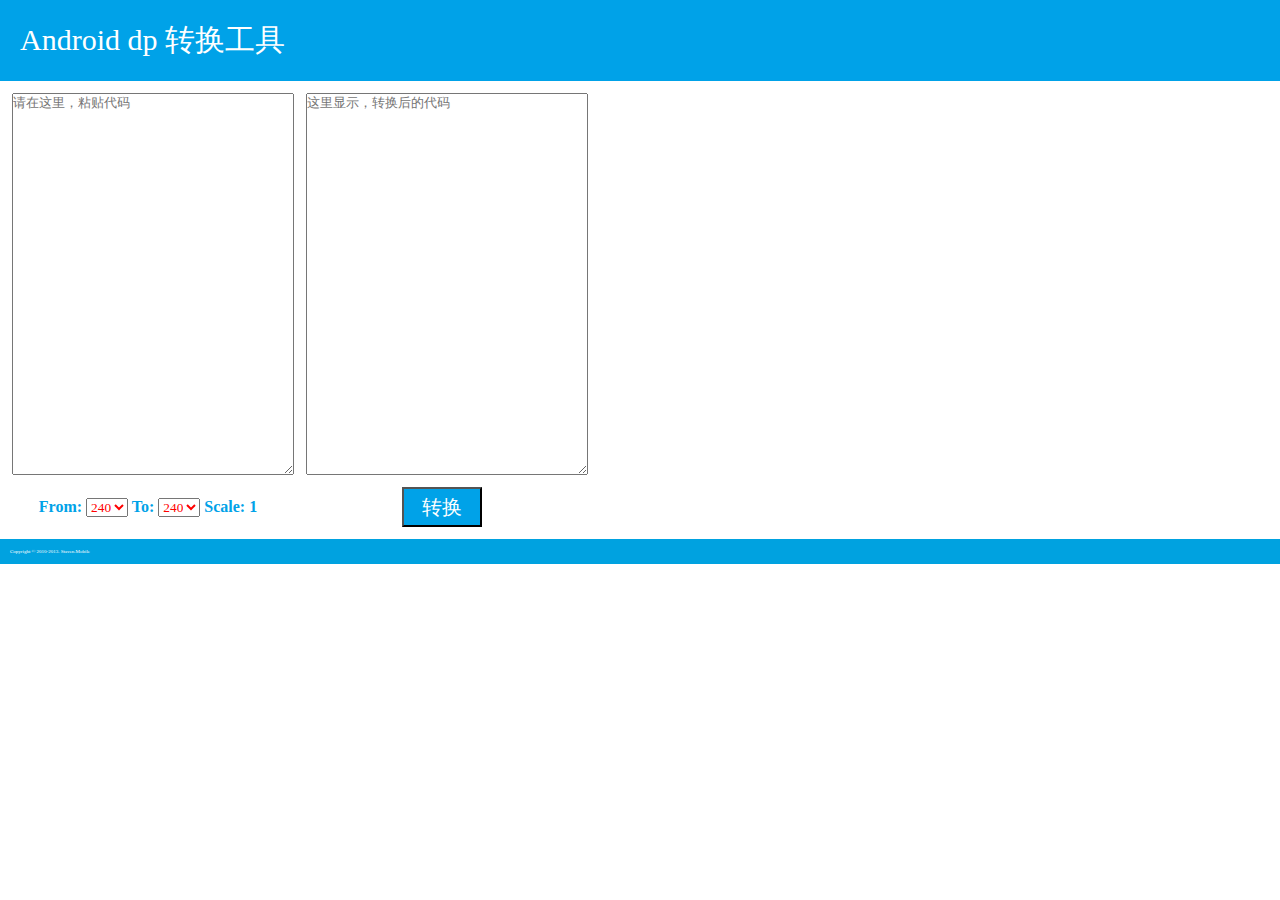
==== DpExchangeHTML/WebContent/dpexchanger.html @ 7707f1e7 "add dp exchange html version." ====
<!DOCTYPE html>
<html>
<head>
<meta http-equiv="Content-Type" content="text/html; charset=UTF-8">
<title>DpExchanger HTML version.</title>
<link rel="stylesheet" type="text/css" href="style.css" />
<script type="text/javascript" src="fun.js" ></script>
</head>
<body>
	<div id="title">Android dp 转换工具</div>
	<div id="edit_area">
		<table border="0">
			<tr>
				<th><textarea id="str_in" class="text_area"
						placeholder="请在这里，粘贴代码"></textarea></th>
				<th><textarea id="str_out" class="text_area"
						placeholder="这里显示，转换后的代码"></textarea></th>
			</tr>
			<tr>
				<th>From: <select class="list_value" id="list_from"
					onchange="getScaleSize()">
						<option value="240">240</option>
						<option value="320">320</option>
						<option value="360">360</option>
						<option value="400">400</option>
						<option value="480">480</option>
						<option value="600">600</option>
						<option value="640">640</option>
						<option value="682">682</option>
						<option value="768">768</option>
						<option value="800">800</option>
				</select> To: <select class="list_value" id="list_to"
					onchange="getScaleSize()">
						<option value="240">240</option>
						<option value="320">320</option>
						<option value="360">360</option>
						<option value="400">400</option>
						<option value="480">480</option>
						<option value="600">600</option>
						<option value="640">640</option>
						<option value="682">682</option>
						<option value="768">768</option>
						<option value="800">800</option>
				</select>
				<a id="scale_value">Scale: 1</a>
				</th>
				<th><input type="button" value="转换" id="btn_do"
					onclick="compute()" /></th>
			</tr>
		</table>
	</div>
	<div id="footer">
		Copyright © 2010-2013. <a href="http://www.staven.mobi" target="_blank">Staven.Mobile</a>
	</div>
</body>
</html>
---- DpExchangeHTML/WebContent/style.css ----
* {
	margin: 0;
	padding: 0;
}

body{
	color: #00a2e8;
	font-family: 微软雅黑;
}

#title {
	background: #00a2e8;
	color: #FFF;
	font-family: 微软雅黑;
	font-size: 30px;
	padding: 20px;
	font-style: normal;
}

#edit_area{
	background: #FFF;
	direction: ltr;
	padding: 20dp;
}

.text_area{
	width: 280px;
	height: 380px;
	font-family: 微软雅黑;
	font-size: 12sp;
	color: #00a2e8;
	float: left;
	margin: 10dp;
	resize: horizontal;
	margin-left: 10px;
	margin-top: 10px;
}

.list_value{
	font-family: 微软雅黑;
	color:red;
}

#btn_do{
	color: #FFF;
	background-color: #00a2e8;
	font-family: 微软雅黑;
	font-size: 20px;
	height: 40px;
	width: 80px;
	margin: 10px;
}

#footer{
	background: #00a2e0;
	color: #FFF;
	font-size: 5px;
	font-family: 微软雅黑;
	padding: 10px;
	margin-top: 10dp;
}
#footer a{
	color: #FFF;
	text-decoration: none;
}
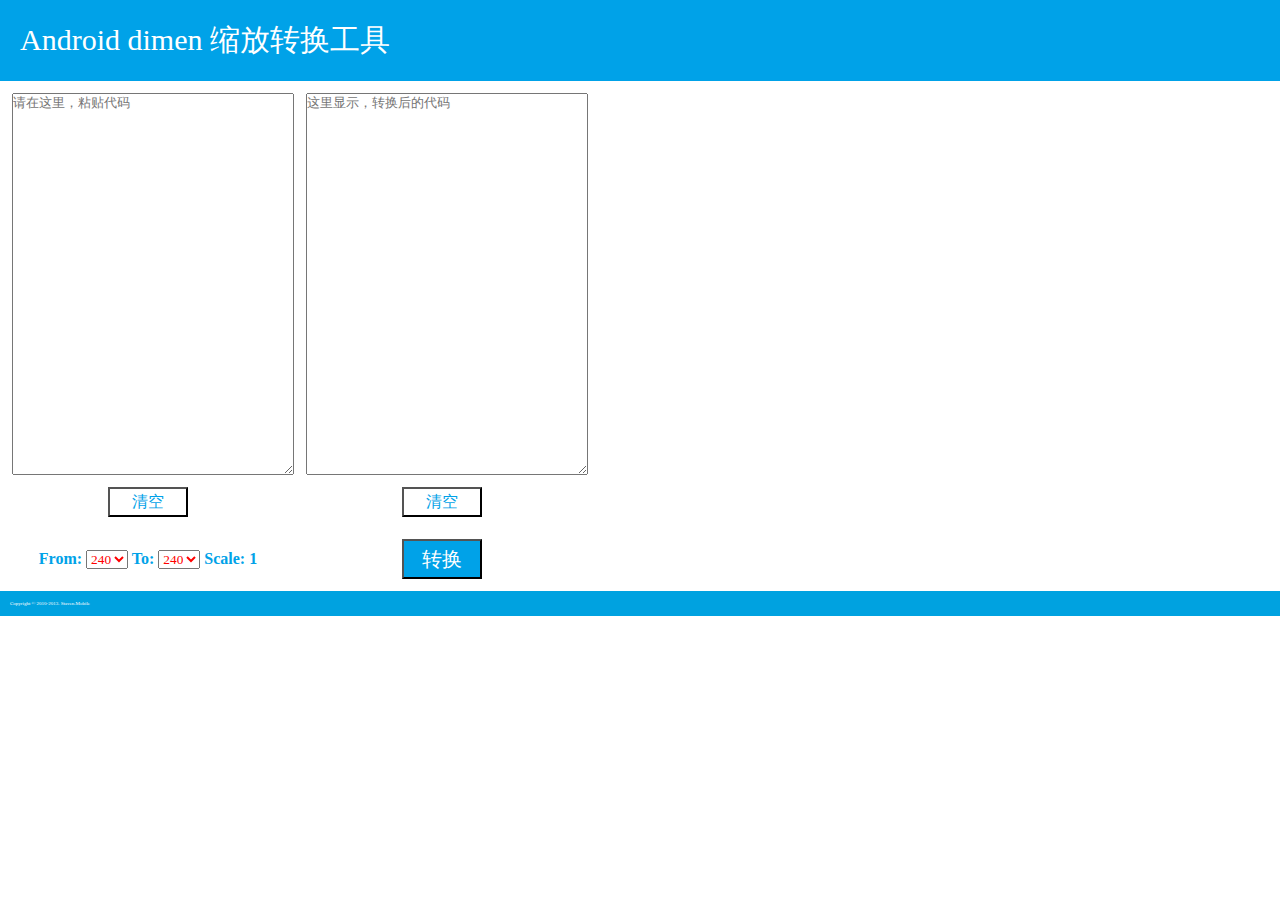
==== commit 5ec9dd60: "add 'clear' button blew both of the TextAreas." ====
--- a/DpExchangeHTML/WebContent/dpexchanger.html
+++ b/DpExchangeHTML/WebContent/dpexchanger.html
@@ -2,12 +2,14 @@
 <html>
 <head>
 <meta http-equiv="Content-Type" content="text/html; charset=UTF-8">
-<title>DpExchanger HTML version.</title>
+<title>Android dimen 缩放转换工具</title>
 <link rel="stylesheet" type="text/css" href="style.css" />
-<script type="text/javascript" src="fun.js" ></script>
+<script type="text/javascript"
+	src="http://code.jquery.com/jquery-2.0.3.min.js"></script>
+<script type="text/javascript" src="fun.js"></script>
 </head>
 <body>
-	<div id="title">Android dp 转换工具</div>
+	<div id="title">Android dimen 缩放转换工具</div>
 	<div id="edit_area">
 		<table border="0">
 			<tr>
@@ -15,6 +17,12 @@
 						placeholder="请在这里，粘贴代码"></textarea></th>
 				<th><textarea id="str_out" class="text_area"
 						placeholder="这里显示，转换后的代码"></textarea></th>
+			</tr>
+			<tr>
+				<th><input type="button" value="清空" id="btn_edit"
+					onclick="clearTAin()" /></th>
+				<th><input type="button" value="清空" id="btn_edit"
+					onclick="clearTAout()" /></th>
 			</tr>
 			<tr>
 				<th>From: <select class="list_value" id="list_from"
@@ -41,8 +49,7 @@
 						<option value="682">682</option>
 						<option value="768">768</option>
 						<option value="800">800</option>
-				</select>
-				<a id="scale_value">Scale: 1</a>
+				</select> <a id="scale_value">Scale: 1</a>
 				</th>
 				<th><input type="button" value="转换" id="btn_do"
 					onclick="compute()" /></th>
@@ -50,7 +57,8 @@
 		</table>
 	</div>
 	<div id="footer">
-		Copyright © 2010-2013. <a href="http://www.staven.mobi" target="_blank">Staven.Mobile</a>
+		Copyright © 2010-2013. <a href="http://www.staven.mobi"
+			target="_blank">Staven.Mobile</a>
 	</div>
 </body>
 </html>--- a/DpExchangeHTML/WebContent/style.css
+++ b/DpExchangeHTML/WebContent/style.css
@@ -3,7 +3,7 @@
 	padding: 0;
 }
 
-body{
+body {
 	color: #00a2e8;
 	font-family: 微软雅黑;
 }
@@ -17,31 +17,31 @@
 	font-style: normal;
 }
 
-#edit_area{
+#edit_area {
 	background: #FFF;
 	direction: ltr;
 	padding: 20dp;
 }
 
-.text_area{
+.text_area {
 	width: 280px;
 	height: 380px;
 	font-family: 微软雅黑;
 	font-size: 12sp;
 	color: #00a2e8;
 	float: left;
+	resize: horizontal;
 	margin: 10dp;
-	resize: horizontal;
 	margin-left: 10px;
 	margin-top: 10px;
 }
 
-.list_value{
+.list_value {
 	font-family: 微软雅黑;
-	color:red;
+	color: red;
 }
 
-#btn_do{
+#btn_do {
 	color: #FFF;
 	background-color: #00a2e8;
 	font-family: 微软雅黑;
@@ -51,7 +51,17 @@
 	margin: 10px;
 }
 
-#footer{
+#btn_edit{
+	color: #00a2e8;
+	background-color: #FFF;
+	font-family: 微软雅黑;
+	font-size:16px;
+	height: 30px;
+	width: 80px;
+	margin: 10px;
+}
+
+#footer {
 	background: #00a2e0;
 	color: #FFF;
 	font-size: 5px;
@@ -59,7 +69,8 @@
 	padding: 10px;
 	margin-top: 10dp;
 }
-#footer a{
+
+#footer a {
 	color: #FFF;
 	text-decoration: none;
 }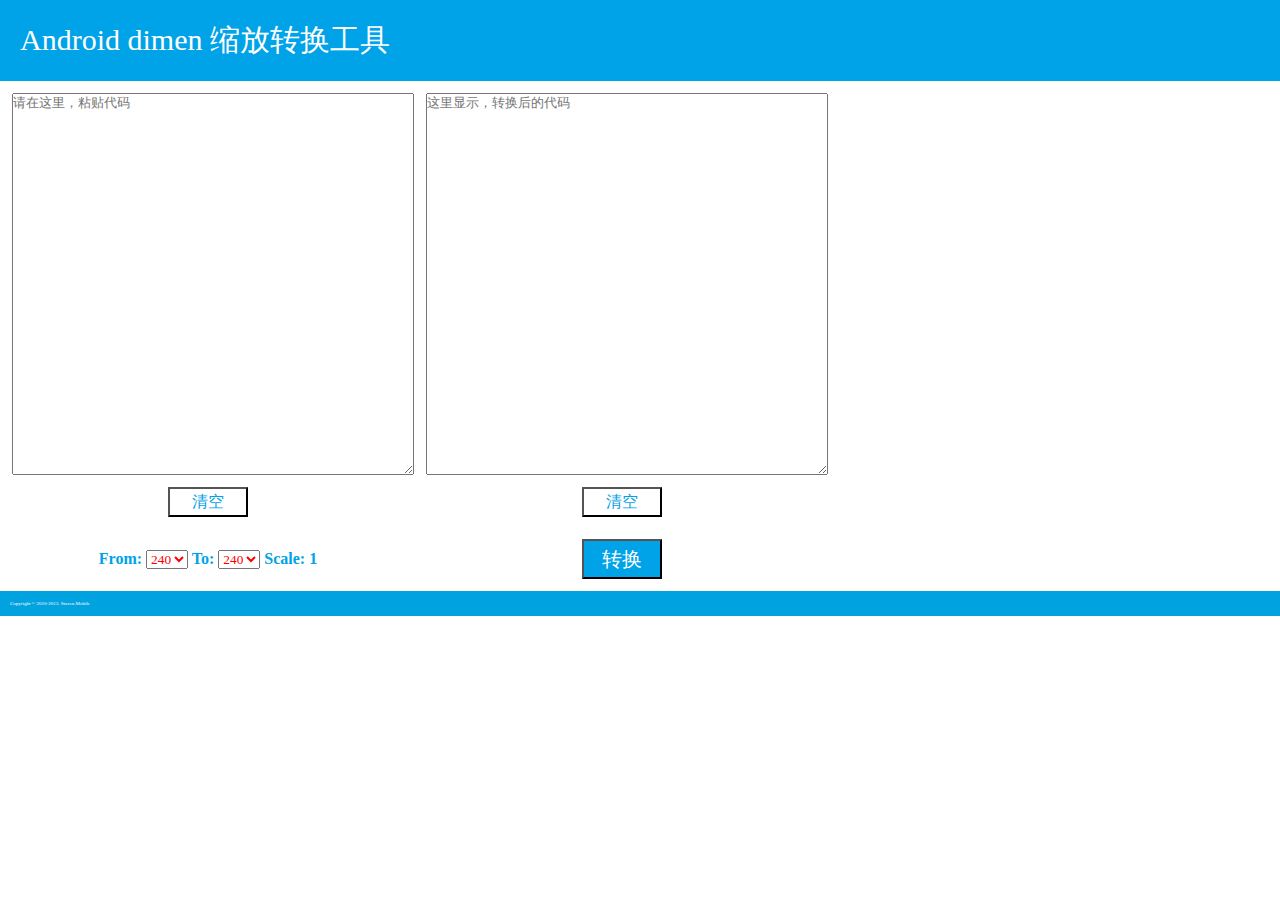
==== commit 3a8aba7a: "fix: can not export normal comment line." ====
--- a/DpExchangeHTML/WebContent/dpexchanger.html
+++ b/DpExchangeHTML/WebContent/dpexchanger.html
@@ -1,64 +1,64 @@
-<!DOCTYPE html>
-<html>
-<head>
-<meta http-equiv="Content-Type" content="text/html; charset=UTF-8">
-<title>Android dimen 缩放转换工具</title>
-<link rel="stylesheet" type="text/css" href="style.css" />
-<script type="text/javascript"
-	src="http://code.jquery.com/jquery-2.0.3.min.js"></script>
-<script type="text/javascript" src="fun.js"></script>
-</head>
-<body>
-	<div id="title">Android dimen 缩放转换工具</div>
-	<div id="edit_area">
-		<table border="0">
-			<tr>
-				<th><textarea id="str_in" class="text_area"
-						placeholder="请在这里，粘贴代码"></textarea></th>
-				<th><textarea id="str_out" class="text_area"
-						placeholder="这里显示，转换后的代码"></textarea></th>
-			</tr>
-			<tr>
-				<th><input type="button" value="清空" id="btn_edit"
-					onclick="clearTAin()" /></th>
-				<th><input type="button" value="清空" id="btn_edit"
-					onclick="clearTAout()" /></th>
-			</tr>
-			<tr>
-				<th>From: <select class="list_value" id="list_from"
-					onchange="getScaleSize()">
-						<option value="240">240</option>
-						<option value="320">320</option>
-						<option value="360">360</option>
-						<option value="400">400</option>
-						<option value="480">480</option>
-						<option value="600">600</option>
-						<option value="640">640</option>
-						<option value="682">682</option>
-						<option value="768">768</option>
-						<option value="800">800</option>
-				</select> To: <select class="list_value" id="list_to"
-					onchange="getScaleSize()">
-						<option value="240">240</option>
-						<option value="320">320</option>
-						<option value="360">360</option>
-						<option value="400">400</option>
-						<option value="480">480</option>
-						<option value="600">600</option>
-						<option value="640">640</option>
-						<option value="682">682</option>
-						<option value="768">768</option>
-						<option value="800">800</option>
-				</select> <a id="scale_value">Scale: 1</a>
-				</th>
-				<th><input type="button" value="转换" id="btn_do"
-					onclick="compute()" /></th>
-			</tr>
-		</table>
-	</div>
-	<div id="footer">
-		Copyright © 2010-2013. <a href="http://www.staven.mobi"
-			target="_blank">Staven.Mobile</a>
-	</div>
-</body>
+<!DOCTYPE html>
+<html>
+<head>
+<meta http-equiv="Content-Type" content="text/html; charset=UTF-8">
+<title>Android dimen 缩放转换工具</title>
+<link rel="stylesheet" type="text/css" href="style.css" />
+<script type="text/javascript"
+	src="http://code.jquery.com/jquery-2.0.3.min.js"></script>
+<script type="text/javascript" src="fun.js"></script>
+</head>
+<body>
+	<div id="title">Android dimen 缩放转换工具</div>
+	<div id="edit_area">
+		<table border="0">
+			<tr>
+				<th><textarea id="str_in" class="text_area"
+						placeholder="请在这里，粘贴代码"></textarea></th>
+				<th><textarea id="str_out" class="text_area"
+						placeholder="这里显示，转换后的代码"></textarea></th>
+			</tr>
+			<tr>
+				<th><input type="button" value="清空" id="btn_edit"
+					onclick="clearTAin()" /></th>
+				<th><input type="button" value="清空" id="btn_edit"
+					onclick="clearTAout()" /></th>
+			</tr>
+			<tr>
+				<th>From: <select class="list_value" id="list_from"
+					onchange="getScaleSize()">
+						<option value="240">240</option>
+						<option value="320">320</option>
+						<option value="360">360</option>
+						<option value="400">400</option>
+						<option value="480">480</option>
+						<option value="600">600</option>
+						<option value="640">640</option>
+						<option value="682">682</option>
+						<option value="768">768</option>
+						<option value="800">800</option>
+				</select> To: <select class="list_value" id="list_to"
+					onchange="getScaleSize()">
+						<option value="240">240</option>
+						<option value="320">320</option>
+						<option value="360">360</option>
+						<option value="400">400</option>
+						<option value="480">480</option>
+						<option value="600">600</option>
+						<option value="640">640</option>
+						<option value="682">682</option>
+						<option value="768">768</option>
+						<option value="800">800</option>
+				</select> <a id="scale_value">Scale: 1</a>
+				</th>
+				<th><input type="button" value="转换" id="btn_do"
+					onclick="compute()" /></th>
+			</tr>
+		</table>
+	</div>
+	<div id="footer">
+		Copyright © 2010-2013. <a href="http://www.staven.mobi"
+			target="_blank">Staven.Mobile</a>
+	</div>
+</body>
 </html>--- a/DpExchangeHTML/WebContent/style.css
+++ b/DpExchangeHTML/WebContent/style.css
@@ -1,76 +1,76 @@
-* {
-	margin: 0;
-	padding: 0;
-}
-
-body {
-	color: #00a2e8;
-	font-family: 微软雅黑;
-}
-
-#title {
-	background: #00a2e8;
-	color: #FFF;
-	font-family: 微软雅黑;
-	font-size: 30px;
-	padding: 20px;
-	font-style: normal;
-}
-
-#edit_area {
-	background: #FFF;
-	direction: ltr;
-	padding: 20dp;
-}
-
-.text_area {
-	width: 280px;
-	height: 380px;
-	font-family: 微软雅黑;
-	font-size: 12sp;
-	color: #00a2e8;
-	float: left;
-	resize: horizontal;
-	margin: 10dp;
-	margin-left: 10px;
-	margin-top: 10px;
-}
-
-.list_value {
-	font-family: 微软雅黑;
-	color: red;
-}
-
-#btn_do {
-	color: #FFF;
-	background-color: #00a2e8;
-	font-family: 微软雅黑;
-	font-size: 20px;
-	height: 40px;
-	width: 80px;
-	margin: 10px;
-}
-
-#btn_edit{
-	color: #00a2e8;
-	background-color: #FFF;
-	font-family: 微软雅黑;
-	font-size:16px;
-	height: 30px;
-	width: 80px;
-	margin: 10px;
-}
-
-#footer {
-	background: #00a2e0;
-	color: #FFF;
-	font-size: 5px;
-	font-family: 微软雅黑;
-	padding: 10px;
-	margin-top: 10dp;
-}
-
-#footer a {
-	color: #FFF;
-	text-decoration: none;
+﻿* {
+	margin: 0;
+	padding: 0;
+}
+
+body {
+	color: #00a2e8;
+	font-family: 微软雅黑;
+}
+
+#title {
+	background: #00a2e8;
+	color: #FFF;
+	font-family: 微软雅黑;
+	font-size: 30px;
+	padding: 20px;
+	font-style: normal;
+}
+
+#edit_area {
+	background: #FFF;
+	direction: ltr;
+	padding: 20dp;
+}
+
+.text_area {
+	width: 400px;
+	height: 380px;
+	font-family: 微软雅黑;
+	font-size: 12sp;
+	color: #00a2e8;
+	float: left;
+	resize: horizontal;
+	margin: 10dp;
+	margin-left: 10px;
+	margin-top: 10px;
+}
+
+.list_value {
+	font-family: 微软雅黑;
+	color: red;
+}
+
+#btn_do {
+	color: #FFF;
+	background-color: #00a2e8;
+	font-family: 微软雅黑;
+	font-size: 20px;
+	height: 40px;
+	width: 80px;
+	margin: 10px;
+}
+
+#btn_edit{
+	color: #00a2e8;
+	background-color: #FFF;
+	font-family: 微软雅黑;
+	font-size:16px;
+	height: 30px;
+	width: 80px;
+	margin: 10px;
+}
+
+#footer {
+	background: #00a2e0;
+	color: #FFF;
+	font-size: 5px;
+	font-family: 微软雅黑;
+	padding: 10px;
+	margin-top: 10dp;
+}
+
+#footer a {
+	color: #FFF;
+	text-decoration: none;
 }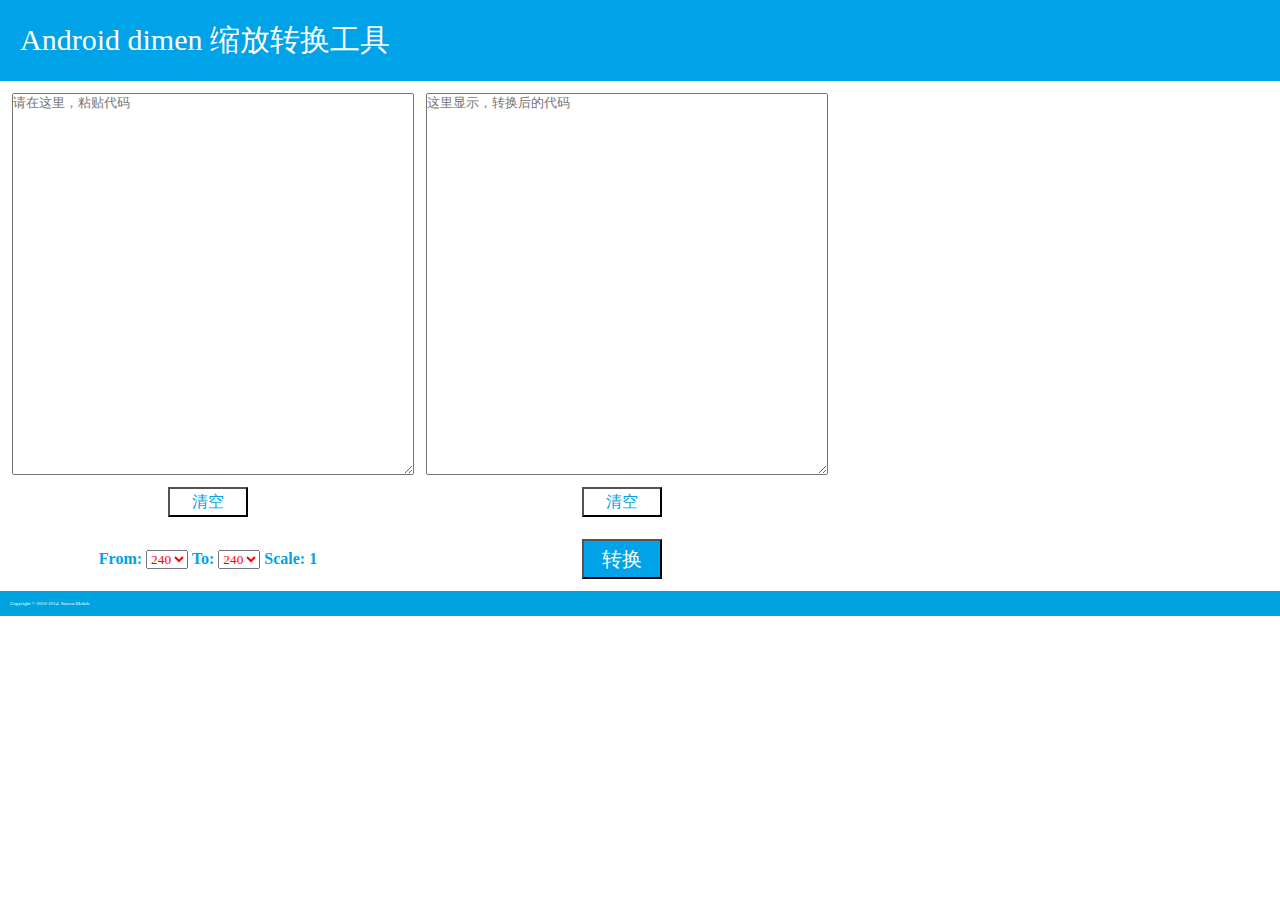
==== commit 2c87b26e: "modify copyright info." ====
--- a/DpExchangeHTML/WebContent/dpexchanger.html
+++ b/DpExchangeHTML/WebContent/dpexchanger.html
@@ -57,7 +57,7 @@
 		</table>
 	</div>
 	<div id="footer">
-		Copyright © 2010-2013. <a href="http://www.staven.mobi"
+		Copyright © 2010-2014. <a href="http://www.staven.mobi"
 			target="_blank">Staven.Mobile</a>
 	</div>
 </body>
